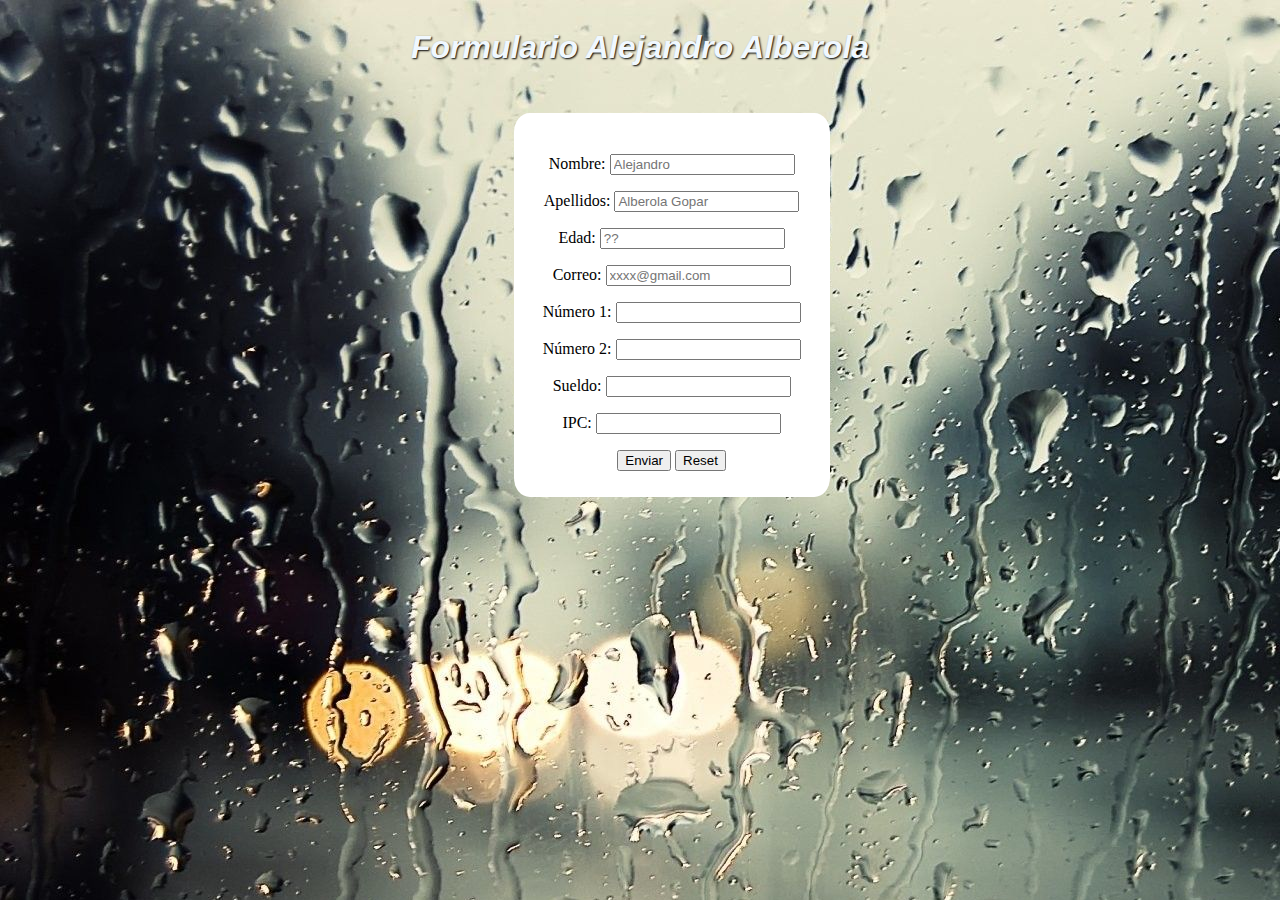
==== Ejercicio2/index.html @ 3bf7280c "PHP" ====
<!DOCTYPE html>
<html lang="en">
<head>
    <meta charset="UTF-8">
    <meta http-equiv="X-UA-Compatible" content="IE=edge">
    <meta name="viewport" content="width=device-width, initial-scale=1.0">
    <title>Document</title>
    <link rel="stylesheet" href="style.css">
</head>
<body>
    <h1>Formulario Alejandro Alberola</h1>
    <div>
        <form action="formulario.php" method="post">
            <p>Nombre: <input name="nombre" type="text" placeholder="Alejandro" autocomplete="off"></p>
            <p>Apellidos: <input name="apellidos" type="text" placeholder="Alberola Gopar" autocomplete="off"></p>
            <p>Edad: <input name="edad" type="number" placeholder="??" autocomplete="off"></p>
            <p>Correo: <input name="correo" type="email" placeholder="xxxx@gmail.com" autocomplete="off"></p>
            <p>Número 1: <input name="number1" type="number" autocomplete="off"></p>
            <p>Número 2: <input name="number2" type="number" autocomplete="off"></p>
            <p>Sueldo: <input name="sueldo"type="number" autocomplete="off"></p>
            <p>IPC: <input name="ipc" type="number" autocomplete="off"></p>
            <input type="submit" value="Enviar" >
            <input type="reset" value="Reset">
        </form>
        <br>
    </div>
    <br>
</body>
</html>
---- Ejercicio2/style.css ----
body{
    background: url(fondo.jpg);
    display: flex;
    flex-direction: column;
}
h1{
    color: aliceblue;
    font-family: 'Trebuchet MS', 'Lucida Sans Unicode', 'Lucida Grande', 'Lucida Sans', Arial, sans-serif;
    font-style: oblique;
    text-shadow: 1px 1px 2px black;
    text-align: center;
}
div{
    display: flex;
    justify-content: center;
    align-items: center;
    text-align: center;
    margin-top: 2%;
    background-color: white;
    width: 25%;
    padding-top: 2%;
    padding-bottom: 2%;
    height: max-content;
    font-style: bold;
    margin-left: 40%;
    border-radius: 5%;
    -webkit-border-radius: 5%;
    -moz-border-radius: 5%;
    -ms-border-radius: 5%;
    -o-border-radius: 5%;
}
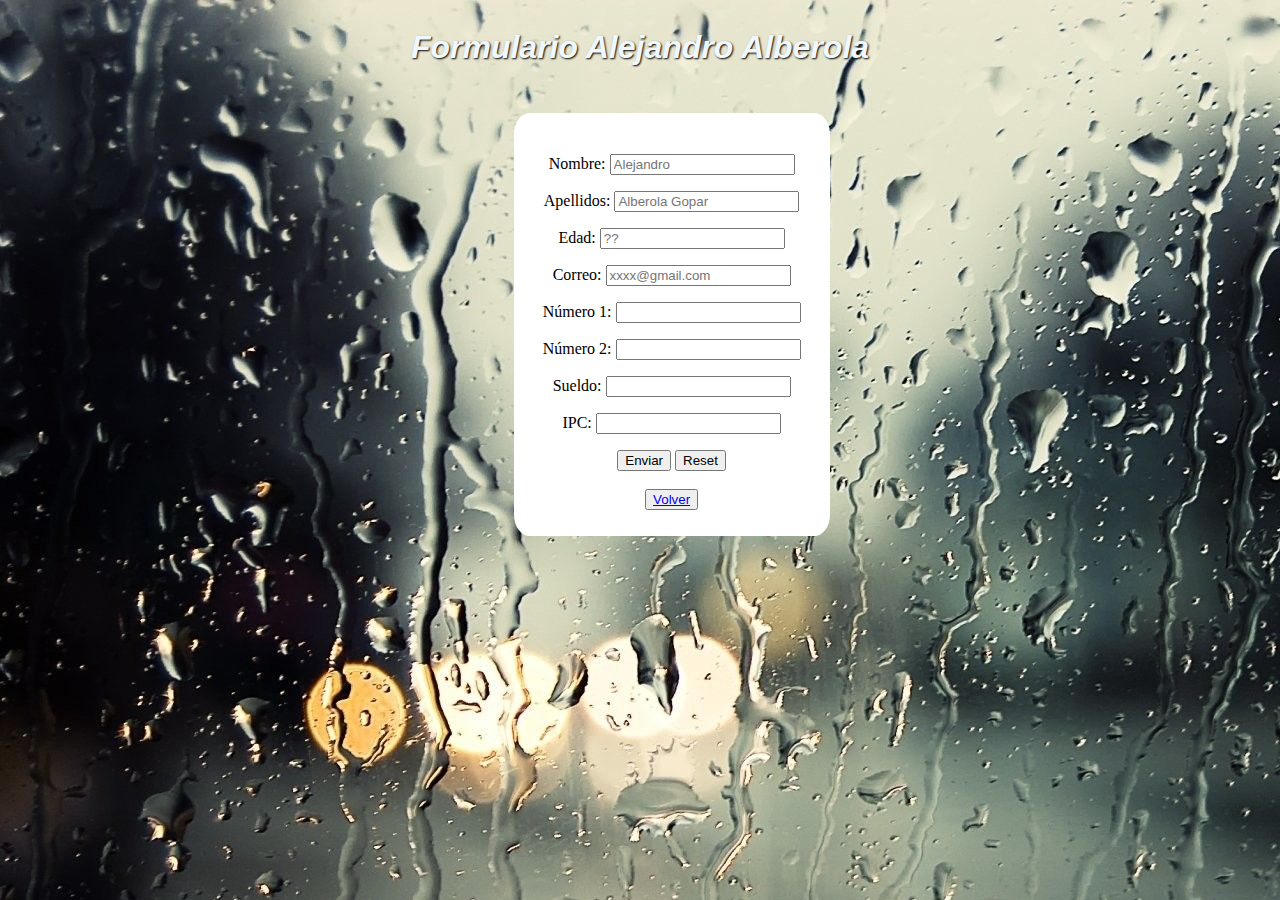
==== commit 109a3185: "PHP" ====
--- a/Ejercicio2/index.html
+++ b/Ejercicio2/index.html
@@ -21,6 +21,8 @@
             <p>IPC: <input name="ipc" type="number" autocomplete="off"></p>
             <input type="submit" value="Enviar" >
             <input type="reset" value="Reset">
+            <br> <br>
+            <button><a href="http://localhost/DSW/">Volver</a></button>
         </form>
         <br>
     </div>
